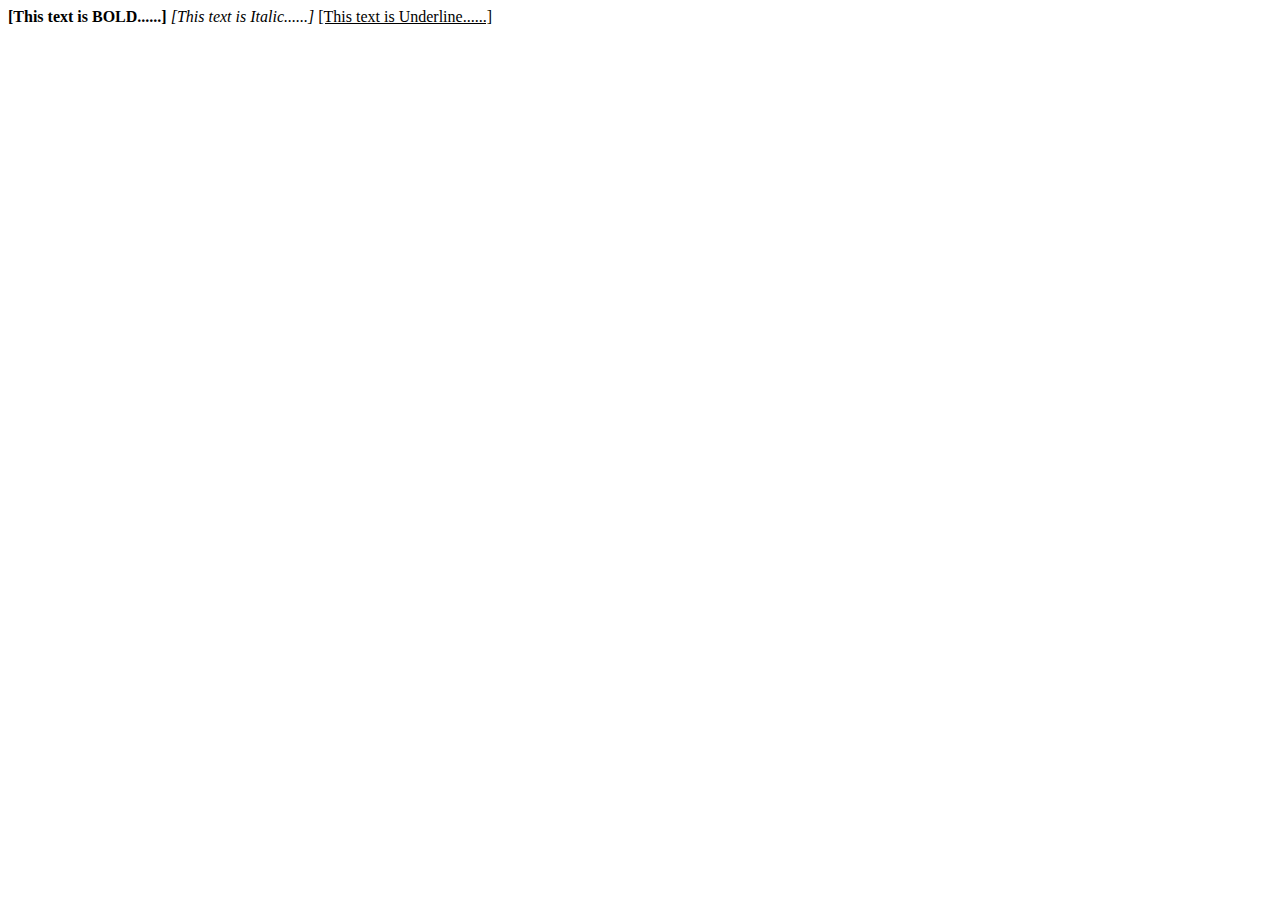
==== add.html @ a62ba1eb "Commited changes to BOLD" ====
<Html>    
    <Head>  
    <title>  
    Example of make a text B,I,U  
    </title>  
    </Head>  
    <Body>   
    <b> [This text is BOLD......] </b>  
    <I> [This text is Italic......] </I>  
    <U> [This text is Underline......] </U>   
    </Body>  
    </Html>
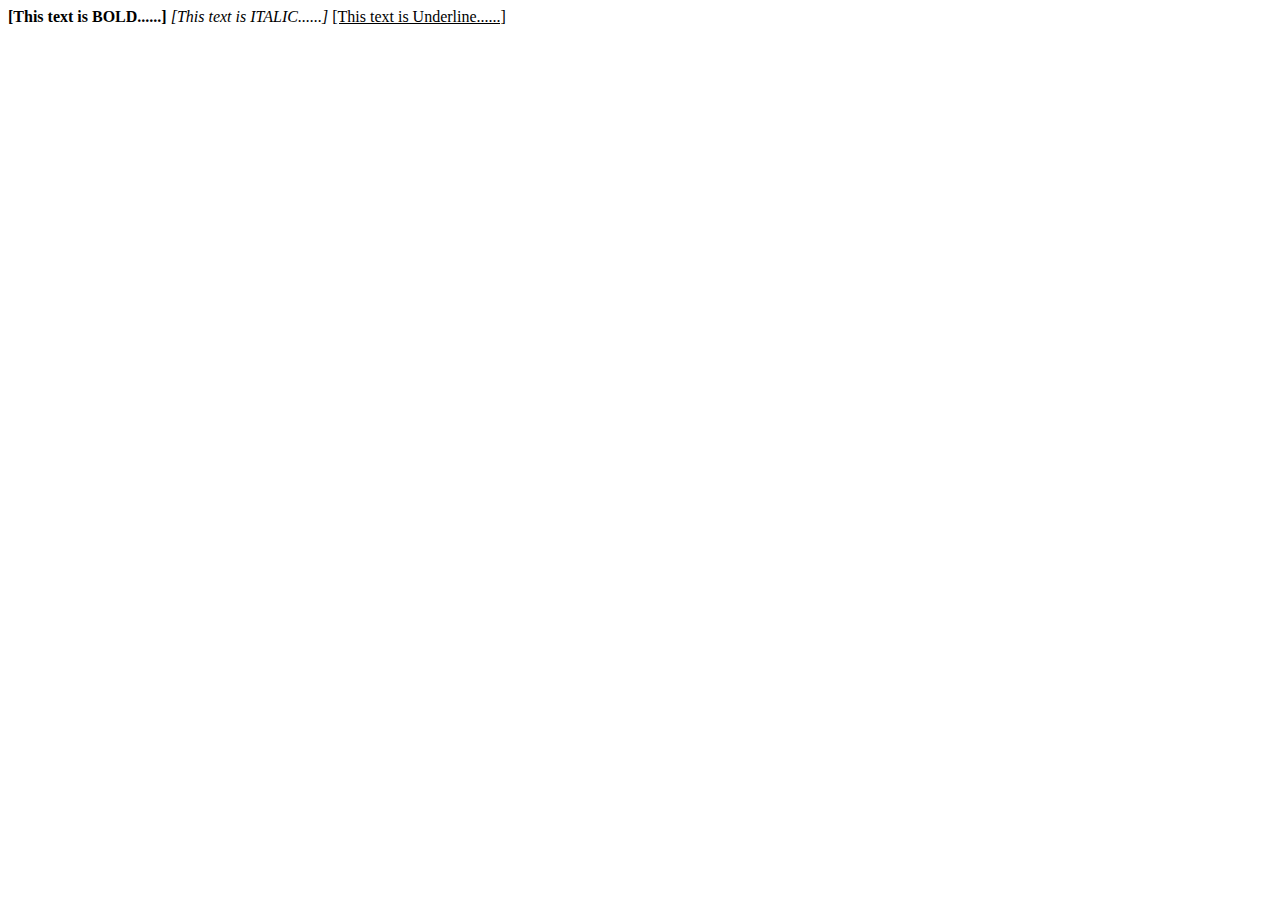
==== commit 095bae75: "code changed" ====
--- a/add.html
+++ b/add.html
@@ -6,7 +6,7 @@
     </Head>  
     <Body>   
     <b> [This text is BOLD......] </b>  
-    <I> [This text is Italic......] </I>  
+    <I> [This text is ITALIC......] </I>  
     <U> [This text is Underline......] </U>   
     </Body>  
     </Html>
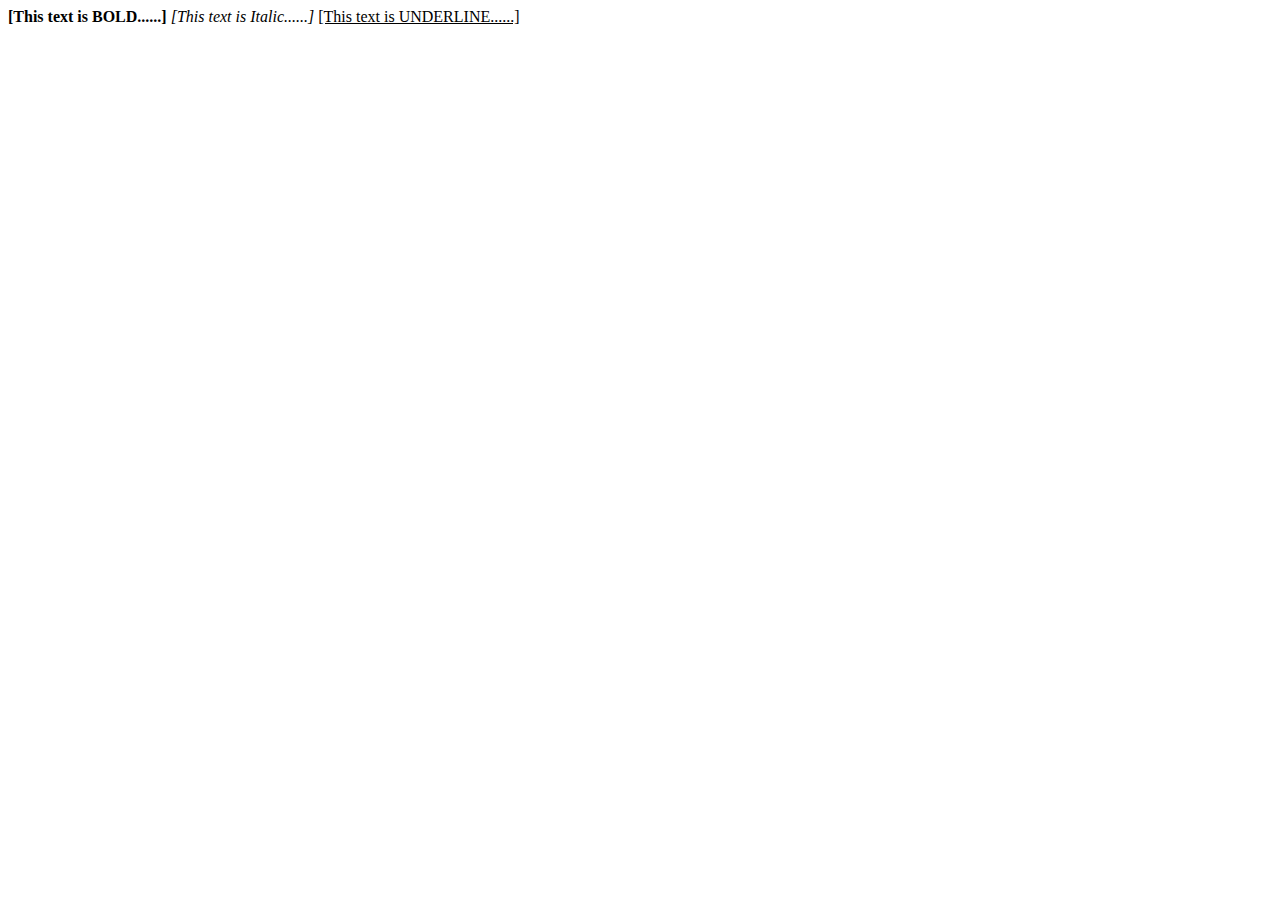
==== commit 64213cf0: "changed UNDERLINE" ====
--- a/add.html
+++ b/add.html
@@ -6,7 +6,7 @@
     </Head>  
     <Body>   
     <b> [This text is BOLD......] </b>  
-    <I> [This text is ITALIC......] </I>  
-    <U> [This text is Underline......] </U>   
+    <I> [This text is Italic......] </I>  
+    <U> [This text is UNDERLINE......] </U>   
     </Body>  
-    </Html>
+    </Html>